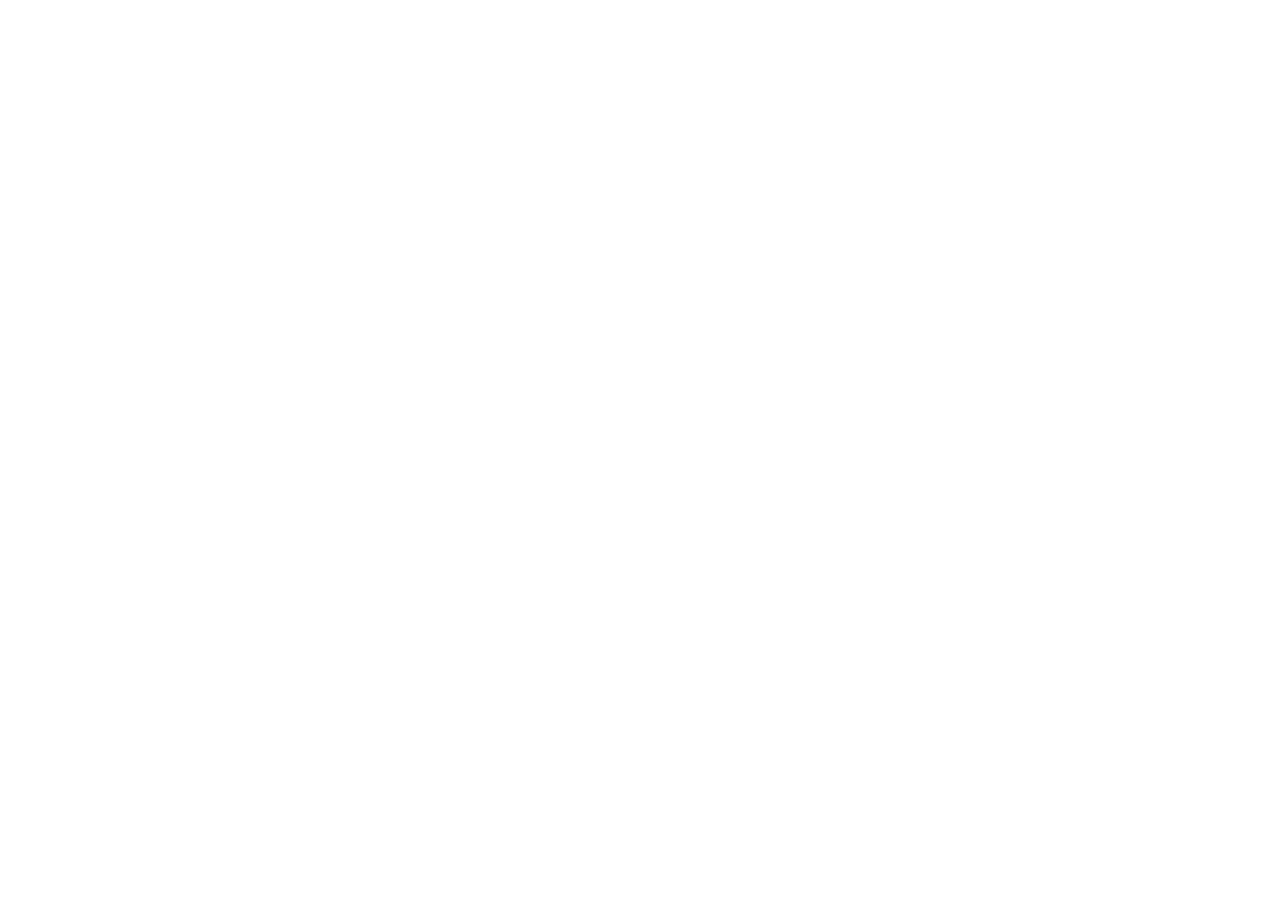
==== index.html @ 080b155d "Add files via upload" ====
<!DOCTYPE html>
<html>
  <head>
    <meta charset="utf-8" />
    <title>WEB222 Store</title>
  </head>
  <body>
    <!--
      Introduction
      ------------

      You are asked to create an online store in HTML, CSS, and JavaScript.
      Please implement a store with all of the following requirements.

      You may remove this comment and place all your HTML in this file.

      Requirements:

      1. Use a JavaScript or JSON file to describe your store's items, and each
      item's details.  For example, the price, title, description, image URL, etc.
      should all be properties on an Object, and these Objects should all be stored
      in one or more Arrays, for example:

      [
        {
          name: 'Name of product',
          description: 'Full desc of this item...'
          price: 100,                        // NOTE: prices are often done in whole cents and then formatted to dollars/cents
          category: 'category1',             // category of this item
          imageUrl: 'images/item-1234.jpg',  // relative URL to image of this item
        },
        ...
      ]

      2. Use JavaScript and DOM programming to build the items in your store (see
      details below on requirements).  Instead of hard-coding everything in HTML,
      write functions to generate the cards for each item programmatically (similar
      to how you built the countries table UI in the previous assignment).

      3. Include a header across the top with your store's name, a logo,
      and use a different background colour, web font, etc. Your header should
      include info about what the store is, what it sells, etc.  Use some images
      to try and draw the user in. NOTE: place all your site's images in the
      `src/images/` directory.

      4. Below the header, a multi-column layout of items you can purchase in the
      store.  You must have at least 10 items in your store, and at least 2
      categories of items. For example, if you are selling clothing, you might
      have categories for Men, Women, and Children, and each category would have
      its own set of items.  Each item should include:
      
        - a picture of the item
        - the item's name or title
        - a complete description of the item
        - a category (i.e., each item must belong to one or more categories)
        - a price, formatted in Canadian Dollars (i.e., en-CA)
      
      Each item should be its own "card" (i.e., some kind of box around each item
      separating one from the next, with suitable whitespace between).  The HTML
      for these cards should be generated from your JavaScript or JSON data (see 1.
      and 2. above).

      5. A category menu or "sidebar" (left, right, or top depending on your design)
      showing the different categories of items in your store.  If a
      user clicks on one of the categories, use CSS and JavaScript to hide all
      other items in the store (i.e., only show items for the chosen category).
      Make sure you include a way to return to seeing all categories, and make it
      obvious to the user that they are only seeing a partial list of items when
      you filter by category (i.e., use CSS and HTML to change things somehow).

      6. Below the store items, a footer with the name of the store, any relevant
      links you need to give users.  Include links and icons to any social media
      for your store (Facebook, Twitter, etc). NOTE: you don't have to create such
      accounts, but you can provide links to imaginary accounts.

      7. Use at least two different Web Fonts for your store.  The titles should
      be different from any regular text.  Use a free font service like
      https://fonts.google.com/ or any other that you choose.  You can also
      experiment with different font sizes and colours to draw attention toward
      or away from various parts of your design.

      8. Pick a colour theme using a tool like https://colorhunt.co/ with at least
      3 colours (primary, secondary, accent), and use them throughout your site
      for backgrounds, borders, fonts. Your store page needs to look attractive
      and marks will be given for good a good looking site.  No one will buy from
      a store that looks like its owners aren't professional or don't care about
      details.  Also make sure that the colour contrast in your site is suitable
      for everyone to read.

      9. Use modern CSS to help you achieve your layout.  For example, Flexbox
      and CSS Grid can help you create professional looking layouts.  Here
      are some guides to get you started:

       - https://developer.mozilla.org/en-US/docs/Web/CSS/CSS_Flexible_Box_Layout/Basic_Concepts_of_Flexbox
       - https://developer.mozilla.org/en-US/docs/Web/CSS/CSS_Grid_Layout/Basic_Concepts_of_Grid_Layout
       
      You are also welcome to use existing CSS libraries to help you with your layout,
      but you must also include your own styles (i.e., you can't use a library
      for everything in your design).

      10. Make sure you don't use copyrighted materials from other sites.  If you use
      icons, fonts, images, etc., make sure you are legally permitted to reuse them,
      and include references to indicate where you got them. Some resources to consider:

        - https://unsplash.com/ for images
        - https://fontawesome.com/ for icons
        - https://gallery.manypixels.co/ or https://undraw.co/illustrations for illustrations (SVG)

      11. Make sure you reduce the download size of images you include in your
      store.  Your images shouldn't be larger than 1M in size.  Users don't want to
      download 10s or 100s of megabytes of data, especially on mobile.  You can use an
      online tool like https://squoosh.app/ to help you reduce images.  You will
      lose marks if your images aren't optimized for the web.

      12. Make sure you have no JavaScript or other errors in your Dev Tools Console.
      Run your site, and test all aspects of it with the Console open, and fix
      any issues you encounter.

      13. Make sure your code is properly indented and commented, and that you've used
      good naming practices for variables, functions, ids, classes, etc.

      14. Have fun!  Build something you'd be proud to show future employers in
      interviews.  Take the time to properly design and implement a beautiful and
      functional storefront.  Maybe it will inspire you to start your own online business?
    -->
  </body>
</html>
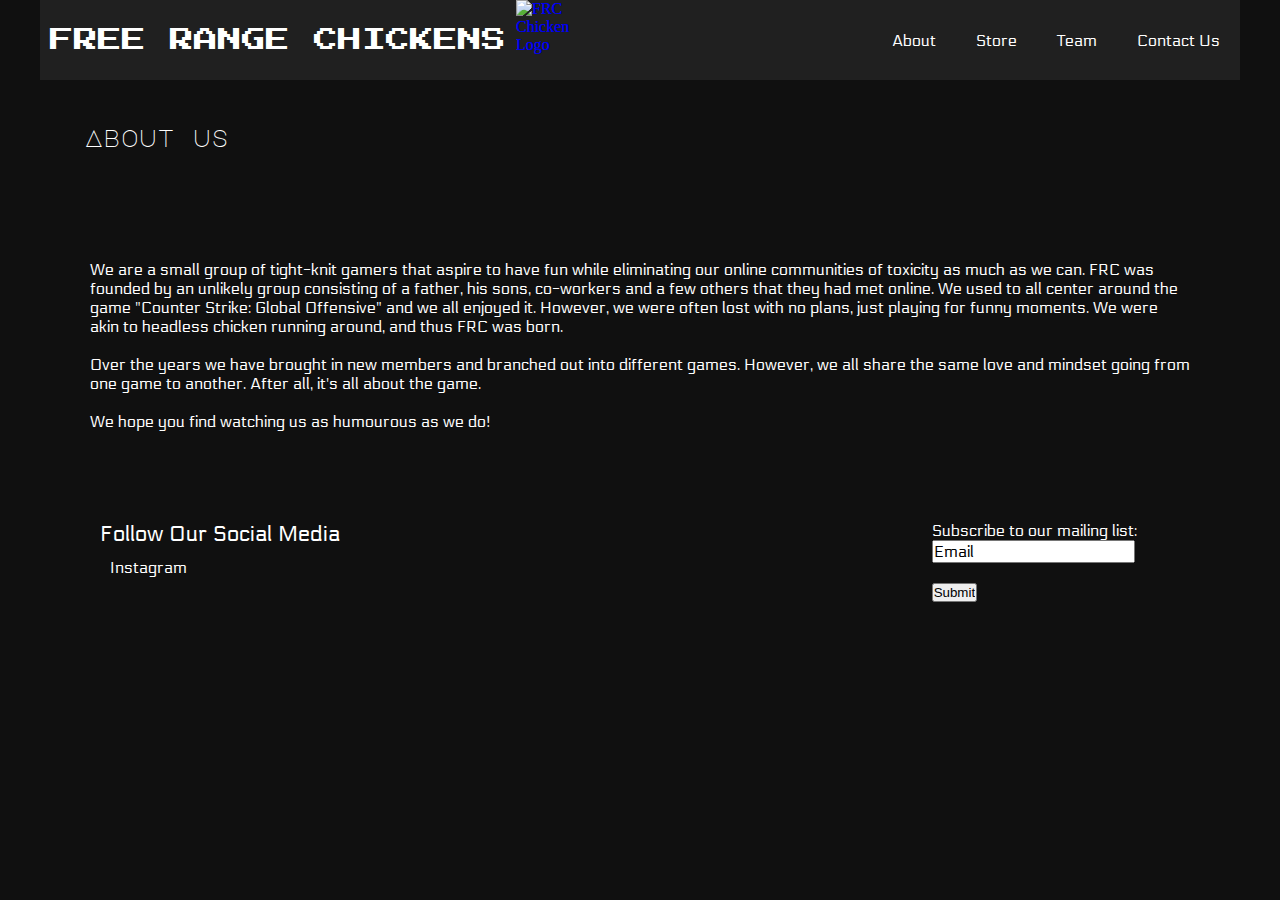
==== commit 606b20cf: "Update index.html" ====
--- a/index.html
+++ b/index.html
@@ -2,126 +2,94 @@
 <html>
   <head>
     <meta charset="utf-8" />
-    <title>WEB222 Store</title>
+    <link
+      href="https://fonts.googleapis.com/css2?family=Press+Start+2P&display=swap"
+      rel="stylesheet"
+    />
+    <link
+      href="https://fonts.googleapis.com/css2?family=Electrolize&display=swap"
+      rel="stylesheet"
+    />
+    <link
+      href="https://fonts.googleapis.com/css2?family=Major+Mono+Display&display=swap"
+      rel="stylesheet"
+    />
+    <link rel="stylesheet" type="text/css" href="style.css" />
+    <title>FRC Home</title>
   </head>
   <body>
-    <!--
-      Introduction
-      ------------
+    <!--Header-->
+    <div class="header">
+      <div class="inner_header">
+        <div class="logo_container">
+          <h1>FREE RANGE CHICKENS</h1>
+          <a href="FRC_homepage.html">
+            <figure class="swap-on-hover">
+              <img
+                class="swap-on-hover__front-image"
+                src="images\FRC-Chicken.jpg"
+                alt="FRC Chicken Logo"
+              />
+              <img
+                class="swap-on-hover__back-image"
+                src="images\FRC-Angry-Chicken.jpg"
+                alt="FRC Chicken Logo"
+              />
+            </figure>
+          </a>
+        </div>
 
-      You are asked to create an online store in HTML, CSS, and JavaScript.
-      Please implement a store with all of the following requirements.
+        <ul class="navigation">
+          <li><a href="FRC_homepage.html">About</a></li>
+          <li><a href="FRC_store.html">Store</a></li>
+          <li><a href="FRC_team.html">Team</a></li>
+          <li><a href="FRC_contactus.html">Contact Us</a></li>
+        </ul>
+      </div>
+    </div>
 
-      You may remove this comment and place all your HTML in this file.
+    <!--middle-->
+    <div class="centerHome">
+      <div class="inner_centerHome">
+        <h2>About us</h2>
+        <p>
+          We are a small group of tight-knit gamers that aspire to have fun while eliminating our
+          online communities of toxicity as much as we can. FRC was founded by an unlikely group
+          consisting of a father, his sons, co-workers and a few others that they had met online. We
+          used to all center around the game "Counter Strike: Global Offensive" and we all enjoyed
+          it. However, we were often lost with no plans, just playing for funny moments. We were
+          akin to headless chicken running around, and thus FRC was born.<br /><br />Over the years
+          we have brought in new members and branched out into different games. However, we all
+          share the same love and mindset going from one game to another. After all, it's all about
+          the game.<br /><br />We hope you find watching us as humourous as we do!
+        </p>
+      </div>
+    </div>
 
-      Requirements:
+    <!--Footer-->
+    <div class="footer">
+      <div class="inner_footer">
+        <div class= "logo_container">
+          <h1>Follow Our Social Media</h1>
+          <a href="https://www.instagram.com/frc.e_sports/">Instagram</a>
+        </div>
 
-      1. Use a JavaScript or JSON file to describe your store's items, and each
-      item's details.  For example, the price, title, description, image URL, etc.
-      should all be properties on an Object, and these Objects should all be stored
-      in one or more Arrays, for example:
+        <div class= "footer_third">
+          <!--Empty Space-->
+        </div>
+        <div class= "footer_third">
+          <!--Empty Space-->
+        </div>
+        <div class= "footer_third">
+         
+          <form action="https://formspree.io/f/xbjpzzan" method="POST">
+            <label for="subscribe">Subscribe to our mailing list:</label><br>
+            <input type="email" id="subscribe" name="subscribe" onfocus="this.value=''" value="Email"><br><br>
+            <input type="submit" value="Submit">
+          </form>
+        </div>
+      </div>
+    </div>
 
-      [
-        {
-          name: 'Name of product',
-          description: 'Full desc of this item...'
-          price: 100,                        // NOTE: prices are often done in whole cents and then formatted to dollars/cents
-          category: 'category1',             // category of this item
-          imageUrl: 'images/item-1234.jpg',  // relative URL to image of this item
-        },
-        ...
-      ]
-
-      2. Use JavaScript and DOM programming to build the items in your store (see
-      details below on requirements).  Instead of hard-coding everything in HTML,
-      write functions to generate the cards for each item programmatically (similar
-      to how you built the countries table UI in the previous assignment).
-
-      3. Include a header across the top with your store's name, a logo,
-      and use a different background colour, web font, etc. Your header should
-      include info about what the store is, what it sells, etc.  Use some images
-      to try and draw the user in. NOTE: place all your site's images in the
-      `src/images/` directory.
-
-      4. Below the header, a multi-column layout of items you can purchase in the
-      store.  You must have at least 10 items in your store, and at least 2
-      categories of items. For example, if you are selling clothing, you might
-      have categories for Men, Women, and Children, and each category would have
-      its own set of items.  Each item should include:
-      
-        - a picture of the item
-        - the item's name or title
-        - a complete description of the item
-        - a category (i.e., each item must belong to one or more categories)
-        - a price, formatted in Canadian Dollars (i.e., en-CA)
-      
-      Each item should be its own "card" (i.e., some kind of box around each item
-      separating one from the next, with suitable whitespace between).  The HTML
-      for these cards should be generated from your JavaScript or JSON data (see 1.
-      and 2. above).
-
-      5. A category menu or "sidebar" (left, right, or top depending on your design)
-      showing the different categories of items in your store.  If a
-      user clicks on one of the categories, use CSS and JavaScript to hide all
-      other items in the store (i.e., only show items for the chosen category).
-      Make sure you include a way to return to seeing all categories, and make it
-      obvious to the user that they are only seeing a partial list of items when
-      you filter by category (i.e., use CSS and HTML to change things somehow).
-
-      6. Below the store items, a footer with the name of the store, any relevant
-      links you need to give users.  Include links and icons to any social media
-      for your store (Facebook, Twitter, etc). NOTE: you don't have to create such
-      accounts, but you can provide links to imaginary accounts.
-
-      7. Use at least two different Web Fonts for your store.  The titles should
-      be different from any regular text.  Use a free font service like
-      https://fonts.google.com/ or any other that you choose.  You can also
-      experiment with different font sizes and colours to draw attention toward
-      or away from various parts of your design.
-
-      8. Pick a colour theme using a tool like https://colorhunt.co/ with at least
-      3 colours (primary, secondary, accent), and use them throughout your site
-      for backgrounds, borders, fonts. Your store page needs to look attractive
-      and marks will be given for good a good looking site.  No one will buy from
-      a store that looks like its owners aren't professional or don't care about
-      details.  Also make sure that the colour contrast in your site is suitable
-      for everyone to read.
-
-      9. Use modern CSS to help you achieve your layout.  For example, Flexbox
-      and CSS Grid can help you create professional looking layouts.  Here
-      are some guides to get you started:
-
-       - https://developer.mozilla.org/en-US/docs/Web/CSS/CSS_Flexible_Box_Layout/Basic_Concepts_of_Flexbox
-       - https://developer.mozilla.org/en-US/docs/Web/CSS/CSS_Grid_Layout/Basic_Concepts_of_Grid_Layout
-       
-      You are also welcome to use existing CSS libraries to help you with your layout,
-      but you must also include your own styles (i.e., you can't use a library
-      for everything in your design).
-
-      10. Make sure you don't use copyrighted materials from other sites.  If you use
-      icons, fonts, images, etc., make sure you are legally permitted to reuse them,
-      and include references to indicate where you got them. Some resources to consider:
-
-        - https://unsplash.com/ for images
-        - https://fontawesome.com/ for icons
-        - https://gallery.manypixels.co/ or https://undraw.co/illustrations for illustrations (SVG)
-
-      11. Make sure you reduce the download size of images you include in your
-      store.  Your images shouldn't be larger than 1M in size.  Users don't want to
-      download 10s or 100s of megabytes of data, especially on mobile.  You can use an
-      online tool like https://squoosh.app/ to help you reduce images.  You will
-      lose marks if your images aren't optimized for the web.
-
-      12. Make sure you have no JavaScript or other errors in your Dev Tools Console.
-      Run your site, and test all aspects of it with the Console open, and fix
-      any issues you encounter.
-
-      13. Make sure your code is properly indented and commented, and that you've used
-      good naming practices for variables, functions, ids, classes, etc.
-
-      14. Have fun!  Build something you'd be proud to show future employers in
-      interviews.  Take the time to properly design and implement a beautiful and
-      functional storefront.  Maybe it will inspire you to start your own online business?
-    -->
   </body>
 </html>
--- a/style.css
+++ b/style.css
@@ -0,0 +1,282 @@
+* {
+  margin: 0;
+  padding: 0;
+  list-style: none;
+  text-decoration: none;
+}
+
+.header {
+  width: 100%;
+  height: 80px;
+  display: block;
+  background-color: #101010;
+}
+
+.inner_header {
+  width: 1200px;
+  height: 100%;
+  display: block;
+  margin: 0 auto;
+  background-color: #202020;
+}
+
+.logo_container {
+  height: 100%;
+  display: table;
+  float: left;
+}
+
+.logo_container h1 {
+  color: white;
+  height: 100%;
+  display: table-cell;
+  vertical-align: middle;
+  padding: 10px;
+  font-family: 'Press Start 2P';
+  font-size: 24px;
+  font-weight: 200;
+}
+
+.navigation {
+  float: right;
+  height: 100%;
+}
+
+.navigation li {
+  height: 100%;
+  display: table;
+  float: left;
+  padding: 0px 20px;
+}
+
+.navigation li a {
+  display: table-cell;
+  vertical-align: middle;
+  height: 100%;
+  color: white;
+  font-family: 'Electrolize';
+  font-size: 16px;
+}
+
+.navigation li button {
+  border: none;
+  display: table-cell;
+  vertical-align: middle;
+  height: 100%;
+  background-color: #202020;
+  color: white;
+  font-family: 'Electrolize';
+  font-size: 16px;
+}
+
+.swap-on-hover {
+  position: relative;
+  margin: 0 auto;
+  max-width: 400px;
+}
+
+.swap-on-hover img {
+  position: absolute;
+  top: 0;
+  left: 0;
+  overflow: hidden;
+  height: 80px;
+}
+
+.swap-on-hover .swap-on-hover__front-image {
+  z-index: 9999;
+  transition: opacity 0.3s linear;
+  cursor: pointer;
+}
+
+.swap-on-hover:hover > .swap-on-hover__front-image {
+  opacity: 0;
+}
+
+body {
+  background-color: #101010;
+}
+
+.footer {
+  width: 100%;
+  height: 200px;
+  display: block;
+  overflow: hidden;
+  padding: 70px 0;
+  box-sizing: border-box;
+  background-color: #101010;
+}
+
+.inner_footer {
+  display: block;
+  margin: 0 auto;
+  width: 1100px;
+  height: 100%;
+  background-color: #101010;
+}
+
+.inner_footer .logo_container{
+  width: 35%;
+  float: left;
+  height: 100%;
+  display: block;
+}
+
+.inner_footer .logo_container h1{
+  font-family:  'Electrolize';
+  font-size: 22px;
+  color: white;
+  width: 100%;
+}
+
+.inner_footer .logo_container a{
+  font-family:  'Electrolize';
+  font-size: 16px;
+  color: white;
+  display: block;
+  width: 100%;
+  padding: 0 20px;
+}
+
+
+.inner_footer .footer_third{
+  width:calc(21.6666666667% - 20px);
+  margin-right: 10px;
+  float: left;
+  height: 100%;
+}
+
+.inner_footer .footer_third:last-child{
+  margin-right: 0;
+}
+
+.inner_footer .footer_third h1{
+  font-family:  'Electrolize';
+  font-size: 16px;
+  color: white;
+  display: block;
+  width: 100%;
+  margin-bottom: 20px;
+}
+
+.inner_footer .footer_third h3{
+  font-family:  'Electrolize';
+  font-size: 14px;
+  color: white;
+  display: block;
+  width: 100%;
+  margin-bottom: 20px;
+}
+
+form{
+  font-family:  'Electrolize';
+  font-size: 16px;
+  color: white;
+  padding:  10px 0;
+}
+
+ #subscribe{
+  font-family:  'Electrolize';
+  font-size: 16px;
+  color: black;
+}
+
+table {
+  border-spacing: 35px;
+  margin-left: auto;
+  margin-right: auto;
+}
+
+#table {
+  display: block;
+  margin-top: 20px;
+}
+
+th,
+td {
+  width: 400px;
+  text-align: center;
+  font-family: 'Electrolize', monospace;
+  color: white;
+  border: 3px solid white;
+  padding: 20px;
+}
+
+#filter {
+  font-family: 'Major Mono Display', monospace;
+  text-align: center;
+  color: white;
+}
+
+.center {
+  width: 100%;
+  height: 80px;
+  display: block;
+  background-color: #101010;
+}
+
+.inner_center {
+  width: 800px;
+  height: 100%;
+  display: block;
+  margin: 0 auto;
+  background-color: #101010;
+}
+
+.center button {
+  height: 100%;
+  display: table;
+  float: left;
+  font-family: 'Major Mono Display', monospace;
+  border: none;
+  vertical-align: middle;
+  text-align: center;
+  color: white;
+  background-color: #101010;
+  font-weight: 100;
+  padding: 95px;
+}
+
+.centerHome {
+  width: 100%;
+  height: 80px;
+  display: block;
+  background-color: #101010;
+}
+
+.inner_centerHome {
+  width: 1200px;
+  height: 100%;
+  display: block;
+  margin: 0 auto;
+  background-color: #101010;
+}
+
+.inner_centerHome form{
+  font-family:  'Electrolize';
+  font-size: 16px;
+  color: white;
+  padding:  10px 50px;
+}
+
+.centerHome h2 {
+  height: 100%;
+  display: table;
+  float: left;
+  font-family: 'Major Mono Display', monospace;
+  vertical-align: middle;
+  text-align: center;
+  color: white;
+  background-color: #101010;
+  font-weight: 100;
+  padding: 45px;
+}
+
+.centerHome p {
+  height: 100%;
+  display: table;
+  float: left;
+  font-family: 'Electrolize', monospace;
+  color: white;
+  padding: 10px 50px;
+}
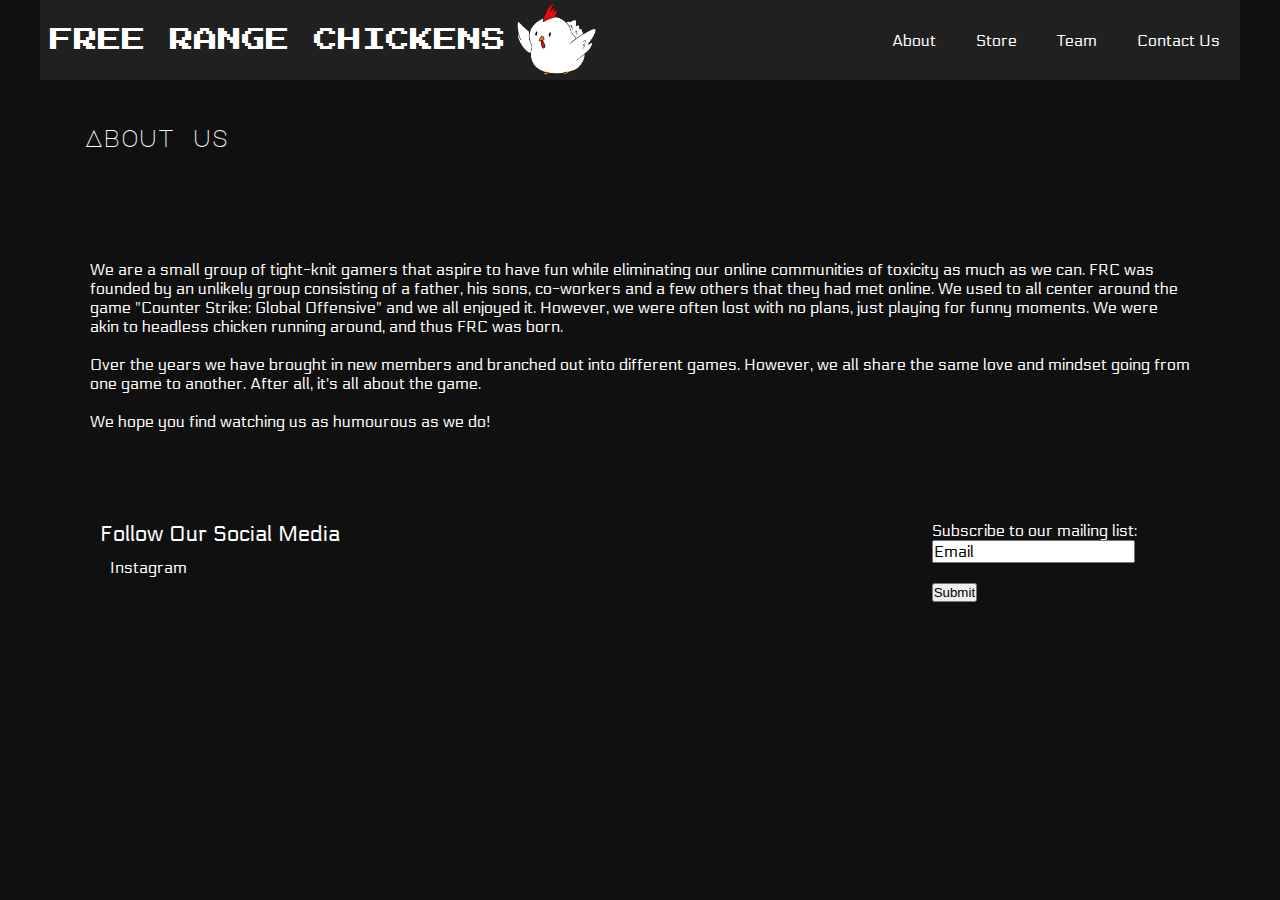
==== commit 133b6c49: "Update index.html" ====
--- a/index.html
+++ b/index.html
@@ -27,12 +27,12 @@
             <figure class="swap-on-hover">
               <img
                 class="swap-on-hover__front-image"
-                src="images\FRC-Chicken.jpg"
+                src="FRC-Chicken.jpg"
                 alt="FRC Chicken Logo"
               />
               <img
                 class="swap-on-hover__back-image"
-                src="images\FRC-Angry-Chicken.jpg"
+                src="FRC-Angry-Chicken.jpg"
                 alt="FRC Chicken Logo"
               />
             </figure>
